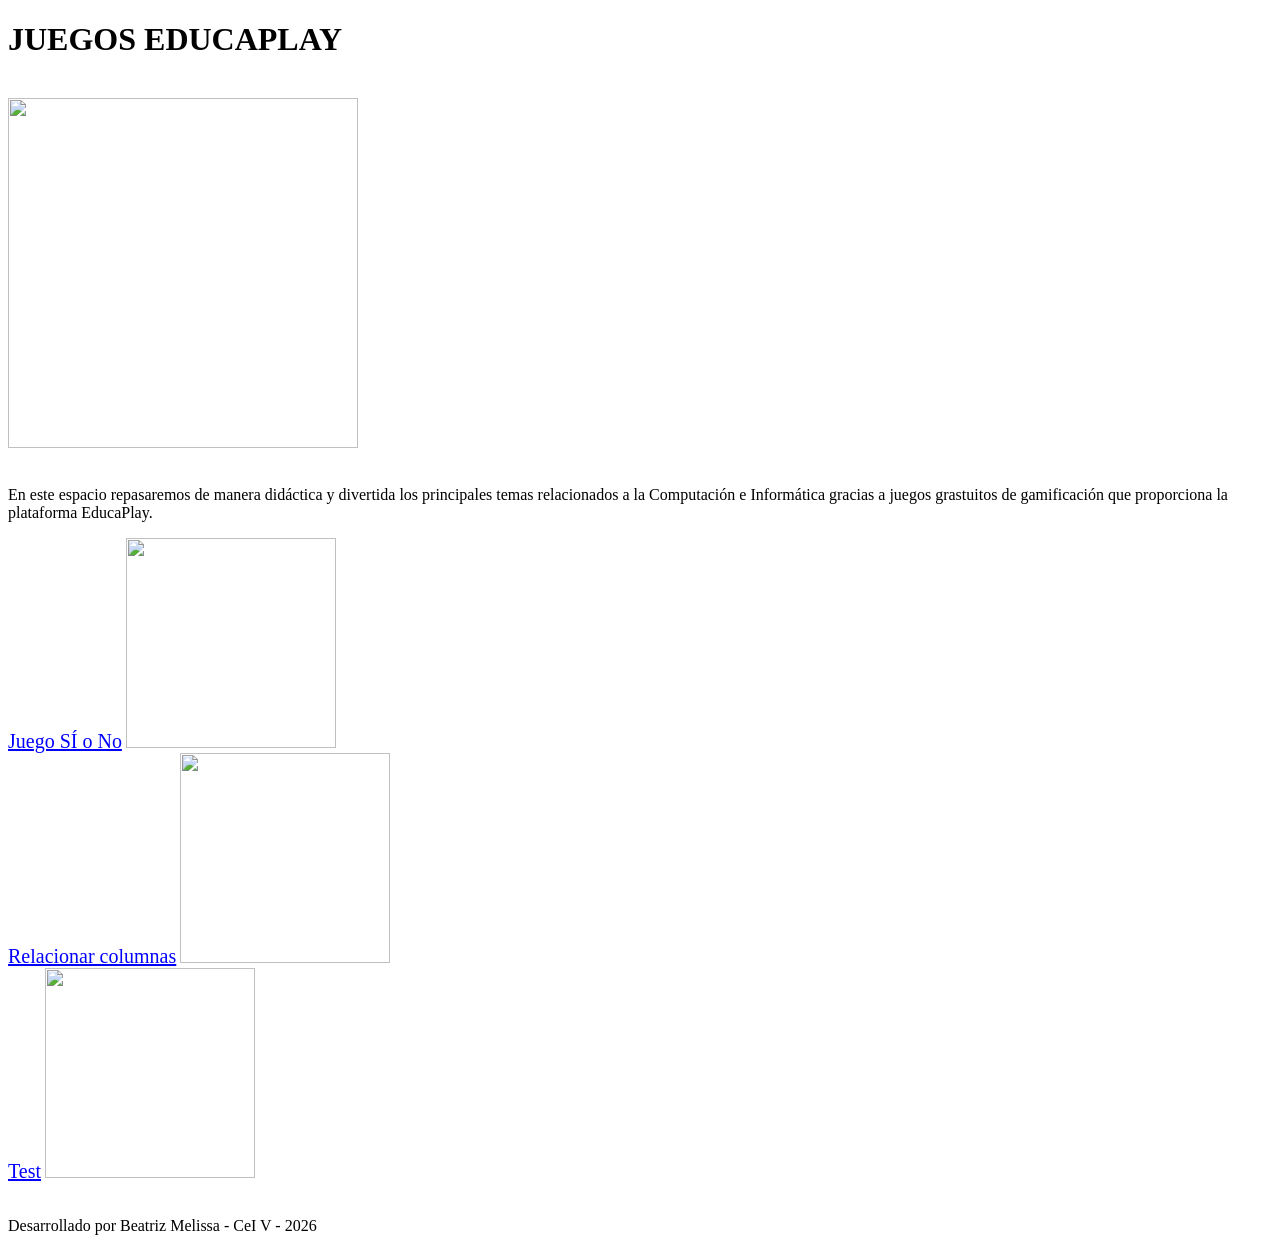
==== index.html @ f91bbdb3 "Add files via upload" ====
<!DOCTYPE html>
<html lang="en">
<head>
    <meta charset="UTF-8">
    <meta name="viewport" content="width=device-width, initial-scale=1.0">
    <title>Sitio web con EducaPlay</title>
    <style type="text/css">
    </style>
    <link rel="stylesheet" href="css/estilo.css">
</head>
<body>
    <header>
    <h1>JUEGOS EDUCAPLAY</h1>
     </header>
<!-- <nav class="menu">
    <a href="index.html">Inicio</a>
    <a href="recurso1.html">Juego SÍ o NO</a>
    <a href="recurso2.html">Relacionar Columnas</a>
    <a href="recurso3.html">Test</a>
    <a onclick="history.back();" style="cursor: pointer;">Atrás</a>
</nav> -->
<section>
    <br>
    <div id="contenedor">
    <div id="cuadro1">
        <img src="img/robot_vR6mwrGRsr.gif" width="350" height="350" alt="">
    </div>

    <div id="cuadro2">
    <img src="img/bienvenidos_9dc2fc_f5cf6edc494e4a7a940f1a63cb5b11ed~mv2.gif" alt="">
    <p>En este espacio repasaremos de manera didáctica y divertida
            los principales temas relacionados a la Computación e Informática
            gracias a juegos grastuitos de gamificación que proporciona la 
            plataforma EducaPlay.
    </p>
    </div>


    </div>
    <article>
        <div id="contenedor_a">
        <div id="icon1">
            <a href="recurso1.html" style="font-size: 20px; color: blue;">Juego SÍ o No</a>
            <img src="img/actividadYESORNO.webp" width="210" height="210" alt=""><br>

        </div>
        <div id="icon2">
            <a href="recurso2.html" style="font-size: 20px; color: blue;">Relacionar columnas</a>
            <img src="img/actividadRELACIONAR_COLUMNAS.webp" width="210" height="210" alt=""><br>

        </div>
        <div id="icon3">
            <a href="recurso3.html" style="font-size: 20px; color: blue;">Test</a>
            <img src="img/actividadTEST.webp" width="210" height="210" alt=""><br>

        </div>
        </div>
      <!--   <p>En este espacio repasaremos de manera didáctica y divertida
            los principales temas relacionados a la Computación e Informática
            gracias a juegos grastuitos de gamificación que proporciona la 
            plataforma EducaPlay.
        </p> -->

    </article>

    <br>
</section>
    <footer>
        <p>Desarrollado por Beatriz Melissa - CeI V - 2026</p>
    </footer>
</body>
</html>
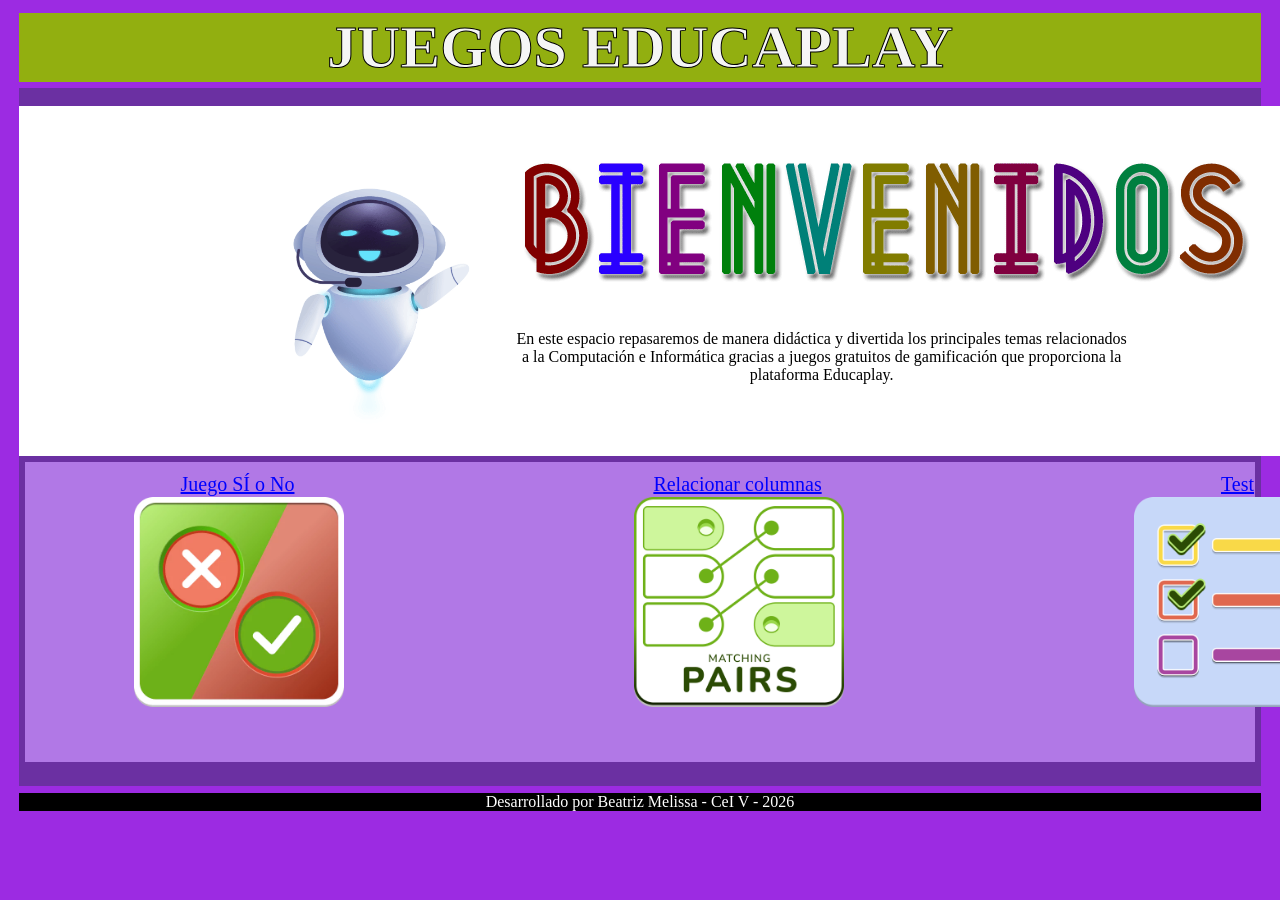
==== commit 0cb87e4a: "Update index.html" ====
--- a/index.html
+++ b/index.html
@@ -3,7 +3,7 @@
 <head>
     <meta charset="UTF-8">
     <meta name="viewport" content="width=device-width, initial-scale=1.0">
-    <title>Sitio web con EducaPlay</title>
+    <title>Sitio web con Educaplay</title>
     <style type="text/css">
     </style>
     <link rel="stylesheet" href="css/estilo.css">
@@ -30,8 +30,8 @@
     <img src="img/bienvenidos_9dc2fc_f5cf6edc494e4a7a940f1a63cb5b11ed~mv2.gif" alt="">
     <p>En este espacio repasaremos de manera didáctica y divertida
             los principales temas relacionados a la Computación e Informática
-            gracias a juegos grastuitos de gamificación que proporciona la 
-            plataforma EducaPlay.
+            gracias a juegos gratuitos de gamificación que proporciona la 
+            plataforma Educaplay.
     </p>
     </div>
 
@@ -69,4 +69,4 @@
         <p>Desarrollado por Beatriz Melissa - CeI V - 2026</p>
     </footer>
 </body>
-</html>+</html>
--- a/css/estilo.css
+++ b/css/estilo.css
@@ -0,0 +1,134 @@
+*{
+    margin: 0.5%;
+    padding:0%;
+    font-family: "Century Gothic";
+
+}
+header{
+    background-color: rgb(146, 175, 16);
+}
+
+body{
+background-color: rgb(156, 43, 226);
+
+    background-size: auto;
+    text-align: center;
+}
+
+.menu{
+        display: flex;
+    justify-content: center; 
+    align-items: center;
+    justify-content: center;
+    background-color: orange;
+/*     background-color: #f6ce2c; */
+}
+
+.menu a{
+    text-decoration: none;
+    color: blue;
+    font-size:20px;
+    font-weight:bolder;
+      margin-right: 50px; /* Espacio entre elementos */
+/*     padding:10px; */
+
+}
+
+.menu a:hover{
+    background-color: yellow;
+}
+
+#contenedor{
+    background-color: white;
+            height: 350px;
+            width: 1470px;
+            position: relative;
+           margin: 0 auto;
+            overflow: hidden; /* contenedor como marco de una ventana, oculta todo lo que contiene */
+/*     font-size:60px; */
+}
+#cuadro1{
+    height: 350px;
+    width: 350px;
+    position:absolute;
+    top: 3px;
+    left:170px;
+
+}
+#cuadro2{
+    height: 350px;
+    width: 620px;
+    position:absolute;
+    top: 3px;
+    right:350px;
+
+}
+
+#contenedor_a{
+    height: 300px;
+    width: 1470px;
+    position: relative;
+    margin: 0 auto;
+    overflow: hidden;
+}
+
+#icon1{
+    height: 210px;
+    width: 210px;
+    position:absolute;
+    top: 3px;
+    left:100px;
+
+
+}
+
+
+#icon2{
+    height: 210px;
+    width: 210px;
+    position:absolute;
+    top: 3px;
+    left:600px;
+
+
+}
+
+#icon3{
+    height: 210px;
+    width: 210px;
+    position:absolute;
+    top: 3px;
+    left:1100px;
+
+
+}
+
+
+
+
+h1{
+    font-size: 60px;
+    -webkit-text-stroke-width: 1px;
+    -webkit-text-stroke-color: black;
+    color:whitesmoke;
+
+}
+
+h2{
+    color:red;
+}
+section{
+    text-align: center;
+    background-color: rgb(107, 48, 162);
+}
+
+article{
+    text-align:center;
+    background-color: rgb(177, 120, 230);
+}
+
+footer{
+    background-color: black;
+    color: white;
+    text-align: center;
+}
